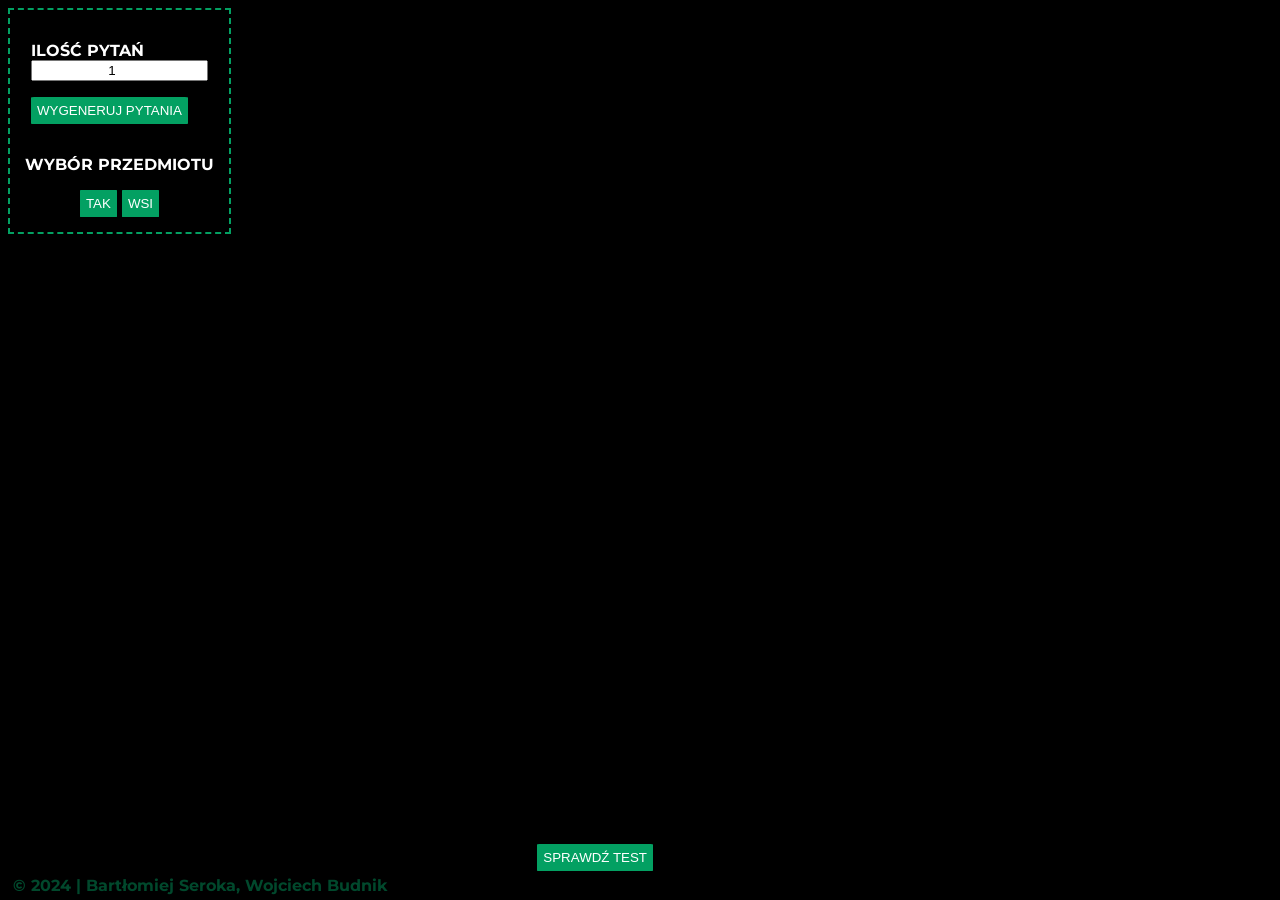
==== index.html @ d6be4b31 "Update index.html" ====
<!DOCTYPE html>
<html>
    <head>
        <meta charset="utf-8">
        <meta http-equiv="X-UA-Compatible" content="IE=edge">
        <title>PRAISE THE MARCIN</title>
        <meta name="description" content="">
        <meta name="viewport" content="width=device-width, initial-scale=1">
        <link rel="stylesheet" href="style.css">
        <link rel="icon" type="image/jpg" href="/img/marcin.jpg">
    </head>
    <body>


           <div class="controlPanel">
                <div class="col">
                    
                    <p>ILOŚĆ PYTAŃ<input type="number" placeholder="1" value="1" id = "questionamount" style="width:fit-content"></p>
                    <button onclick ='startExam()'>WYGENERUJ PYTANIA</button>
                </div>

                <div class="chooseSubject">
                    <p>WYBÓR PRZEDMIOTU</p>
                    <button class="subject" onclick="selectSubject('tak')">TAK</button>
                    <button class='subject' onclick="selectSubject('wsi')">WSI</button>
                </div>

                

            </div>

    
        <footer>
            <div class="copyright">&copy; 2024 | Bartłomiej Seroka, Wojciech Budnik</div>
            <div class="check">
                <button onclick ='checkQuestions()'>SPRAWDŹ TEST</button></center>
            </div>
        </footer>
        <script src="app.js" async defer></script>
        <script src="tak_questions.js" async defer></script>
        <script src="wsi_questions.js" async defer></script>
    </body>
</html>
---- style.css ----
@import url('https://fonts.googleapis.com/css2?family=Montserrat:wght@300&display=swap');

body {
    background-color: rgb(0, 0, 0);
    color: white;
    font-weight: bold;
    font-family: 'Montserrat', sans-serif;
}

.mainBox {
    display: flex;
    margin: 0 auto;
    max-width: 800px; /* Set a maximum width for responsiveness */
    background: rgba(0, 0, 0, 0.6);
    flex-direction: column;
    border-radius: 8px;
    gap: 25px;
    padding: 35px 15px;
    overflow: auto;
    overflow-x:hidden;
    align-items: center;

    
}

.singleQuestion {
    width: 100%; /* Adjust to full width */
    display: flex;
    flex-direction: column;

    justify-content: center;
}

.question {
    width: 100%; /* Adjust to full width */
    font-size: 32px;
    border: 2px dashed #03A062;
    padding: 15px;
}

.questions {
    margin-top: 2%;
    display: flex;
    flex-direction: column;
    gap: 20px;
    font-size: 22px;
    color: gray;
    float: left;
}

.controlPanel {
    position:fixed;
    display: flex;
    align-items: center;
    flex-direction: column;
    gap: 15px;
    border: 2px dashed #03A062;
    padding: 15px;

}


.fractionNumbers {
    display: flex;
    flex-direction: column;
    margin-top: 10%;
    width: fit-content;
    height: fit-content;
    border: 2px dashed #03A062;
    align-items: center;
    gap: 10px;
    padding: 15px;
}

img {
    width: 100%; /* Adjust to full width */
    max-width: 220px; /* Set a maximum width for responsiveness */
    height: auto; /* Maintain aspect ratio */
    padding: 10px;
    margin: 0 auto;
}

/* Scrollbar styles */
::-webkit-scrollbar {
    width: 10px;
}

::-webkit-scrollbar-track {
    background: rgba(0, 0, 0, 1);
}

::-webkit-scrollbar-thumb {
    background: #03A062;
}

::-webkit-scrollbar-thumb:hover {
    background: #555;
}

/* For Internet Explorer */
body {
    scrollbar-face-color: #03A062;
    scrollbar-track-color: #f1f1f1;
}

footer {
    font-weight: bold;
    color: #03A062;
    padding: 5px;
    position: fixed;
    bottom: 0;
    display:flex;
    width: 100%;;
    flex-direction: row;
    gap:15px;
}

.copyright{
    float:left;
    opacity: 0.45;
}

.check{
    position: absolute;
    right:50%;
    bottom:100%;
    float:right
}

.checkBox {
    width: 24px;
    height: 24px;
}

.checkBox:checked {
    accent-color: #03A062;
}

button{ 
    width: fit-content;
    color:white;
    background-color: #03A062;;
    border:none;
    padding:6px;
    border-radius: 2%;
    &:hover{
        cursor: pointer;
        transform: scale(1.1);
    }
    &:active{
        background-color: #26d38e;;
    }
}

#questionamount{
    display:block;
    width: fit-content;
    text-align:center;
}
.chooseSubject{
    text-align: center;
}
input[type="checkbox"] {
    transform: scale(1.35);


}

@media only screen and (max-width: 600px) {
    .controlPanel{
        position:relative;
        width: fit-content;
        margin: 0 auto;
        display:flex;
        flex-direction: row;
        gap: 25px;
    }

    .question{
        font-size:22px;
    }
    .questions {
        font-size:20px
    }

    .subject{
        width:48px;
        height: 48px;;
        border-radius: 8%;
    }



    p{
        text-align: center;
    }
     input[type="checkbox"] {
        transform: scale(1.75);
    
    }

    
    
}
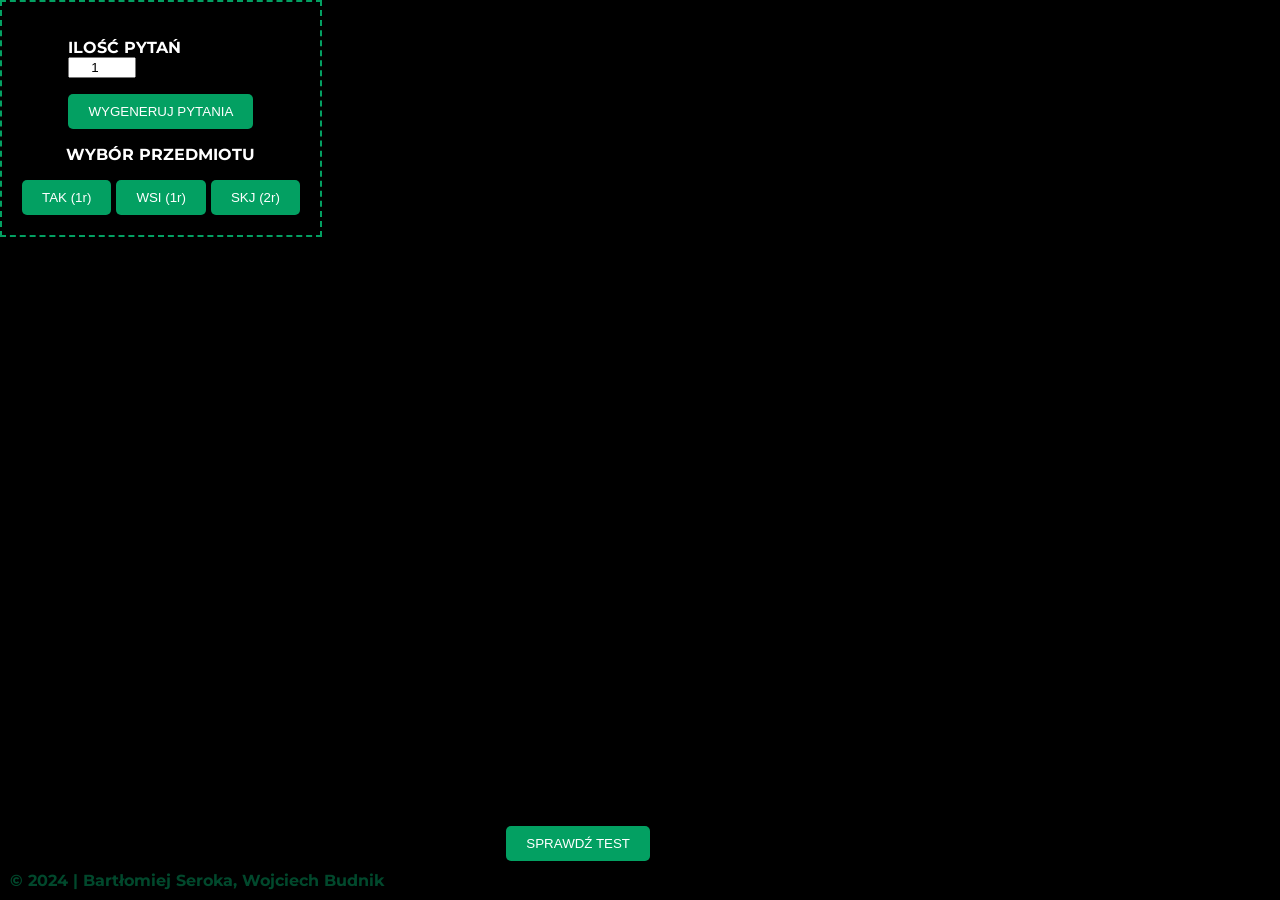
==== commit de2e5ac0: "Add files via upload" ====
--- a/index.html
+++ b/index.html
@@ -1,43 +1,45 @@
 <!DOCTYPE html>
 <html>
-    <head>
-        <meta charset="utf-8">
-        <meta http-equiv="X-UA-Compatible" content="IE=edge">
-        <title>PRAISE THE MARCIN</title>
-        <meta name="description" content="">
-        <meta name="viewport" content="width=device-width, initial-scale=1">
-        <link rel="stylesheet" href="style.css">
-        <link rel="icon" type="image/jpg" href="/img/marcin.jpg">
-    </head>
-    <body>
+<head>
+    <meta charset="utf-8">
+    <meta http-equiv="X-UA-Compatible" content="IE=edge">
+    <title>PRAISE THE MARCIN</title>
+    <meta name="description" content="">
+    <meta name="viewport" content="width=device-width, initial-scale=1">
+    <link rel="stylesheet" href="style.css">
+    <link rel="icon" type="image/jpg" href="/img/marcin.jpg">
+    <!-- Ensure scripts are loaded in order with 'defer' -->
+    <script src="tak_questions.js" defer></script>
+    <script src="wsi_questions.js" defer></script>
+    <script src="skj_questions.js" defer></script>
+    <script src="app.js" defer></script>
+</head>
+<body>
+    <div class="controlPanel">
+        <div class="col">
+            <p>
+                ILOŚĆ PYTAŃ 
+                <input type="number" placeholder="1" value="1" id="questionamount" min="1" style="width: 60px;">
+            </p>
+            <button onclick="startExam()">WYGENERUJ PYTANIA</button>
+        </div>
 
+        <div class="chooseSubject">
+            <p>WYBÓR PRZEDMIOTU</p>
+            <button class="subject" onclick="selectSubject('tak')">TAK (1r)</button>
+            <button class="subject" onclick="selectSubject('wsi')">WSI (1r)</button>
+            <button class="subject" onclick="selectSubject('skj')">SKJ (2r)</button>
+        </div>
 
-           <div class="controlPanel">
-                <div class="col">
-                    
-                    <p>ILOŚĆ PYTAŃ<input type="number" placeholder="1" value="1" id = "questionamount" style="width:fit-content"></p>
-                    <button onclick ='startExam()'>WYGENERUJ PYTANIA</button>
-                </div>
+        <!-- Total Questions Display -->
+        <div id="totalQuestions" class="totalQuestions"></div>
+    </div>
 
-                <div class="chooseSubject">
-                    <p>WYBÓR PRZEDMIOTU</p>
-                    <button class="subject" onclick="selectSubject('tak')">TAK</button>
-                    <button class='subject' onclick="selectSubject('wsi')">WSI</button>
-                </div>
-
-                
-
-            </div>
-
-    
-        <footer>
-            <div class="copyright">&copy; 2024 | Bartłomiej Seroka, Wojciech Budnik</div>
-            <div class="check">
-                <button onclick ='checkQuestions()'>SPRAWDŹ TEST</button></center>
-            </div>
-        </footer>
-        <script src="app.js" async defer></script>
-        <script src="tak_questions.js" async defer></script>
-        <script src="wsi_questions.js" async defer></script>
-    </body>
+    <footer>
+        <div class="copyright">&copy; 2024 | Bartłomiej Seroka, Wojciech Budnik</div>
+        <div class="check">
+            <button onclick="checkQuestions()">SPRAWDŹ TEST</button>
+        </div>
+    </footer>
+</body>
 </html>
--- a/style.css
+++ b/style.css
@@ -1,130 +1,113 @@
 @import url('https://fonts.googleapis.com/css2?family=Montserrat:wght@300&display=swap');
+
+
+html, body {
+    height: 100%;
+    width: 100%;
+    margin: 0; 
+}
 
 body {
     background-color: rgb(0, 0, 0);
     color: white;
     font-weight: bold;
     font-family: 'Montserrat', sans-serif;
+    display: flex;
+    flex-direction: column;
+    overflow: hidden;
+}
+
+.controlPanel {
+    position:absolute;
+    display: flex;
+    flex-direction: column;
+    justify-content: space-between;
+    align-items: center;
+    padding: 20px;
+    background: rgba(0, 0, 0, 0.8);
+    border: 2px dashed #03A062;
 }
 
 .mainBox {
     display: flex;
-    margin: 0 auto;
-    max-width: 800px; /* Set a maximum width for responsiveness */
-    background: rgba(0, 0, 0, 0.6);
     flex-direction: column;
-    border-radius: 8px;
-    gap: 25px;
-    padding: 35px 15px;
-    overflow: auto;
+    align-items: center;
+    justify-content: flex-start; 
+    gap: 20px;
+    padding: 20px;
+    background: rgba(0, 0, 0, 0.8);
+    border-radius: 10px;
+    width: 45%;
+    flex: 1; 
+    margin: 20px auto;
+    border: 1px dashed #03A062;
     overflow-x:hidden;
-    align-items: center;
-
-    
-}
-
-.singleQuestion {
-    width: 100%; /* Adjust to full width */
-    display: flex;
-    flex-direction: column;
-
-    justify-content: center;
-}
-
-.question {
-    width: 100%; /* Adjust to full width */
-    font-size: 32px;
-    border: 2px dashed #03A062;
-    padding: 15px;
-}
-
-.questions {
-    margin-top: 2%;
-    display: flex;
-    flex-direction: column;
-    gap: 20px;
-    font-size: 22px;
-    color: gray;
-    float: left;
-}
-
-.controlPanel {
-    position:fixed;
-    display: flex;
-    align-items: center;
-    flex-direction: column;
-    gap: 15px;
-    border: 2px dashed #03A062;
-    padding: 15px;
-
-}
-
-
-.fractionNumbers {
-    display: flex;
-    flex-direction: column;
-    margin-top: 10%;
-    width: fit-content;
-    height: fit-content;
-    border: 2px dashed #03A062;
-    align-items: center;
-    gap: 10px;
-    padding: 15px;
-}
-
-img {
-    width: 100%; /* Adjust to full width */
-    max-width: 220px; /* Set a maximum width for responsiveness */
-    height: auto; /* Maintain aspect ratio */
-    padding: 10px;
-    margin: 0 auto;
-}
-
-/* Scrollbar styles */
-::-webkit-scrollbar {
-    width: 10px;
-}
-
-::-webkit-scrollbar-track {
-    background: rgba(0, 0, 0, 1);
-}
-
-::-webkit-scrollbar-thumb {
-    background: #03A062;
-}
-
-::-webkit-scrollbar-thumb:hover {
-    background: #555;
-}
-
-/* For Internet Explorer */
-body {
-    scrollbar-face-color: #03A062;
-    scrollbar-track-color: #f1f1f1;
+    overflow-y: auto; 
 }
 
 footer {
     font-weight: bold;
     color: #03A062;
-    padding: 5px;
-    position: fixed;
-    bottom: 0;
-    display:flex;
-    width: 100%;;
-    flex-direction: row;
-    gap:15px;
+    padding: 10px;
+    background: rgba(0, 0, 0, 0.8); 
+    
+    display: flex;
+    justify-content: space-between;
+    align-items: center;
+    width: 100%;
+    flex-shrink: 0; 
+    position:fixed;
+    bottom:0;
 }
 
-.copyright{
-    float:left;
+
+.singleQuestion {
+    display: flex;
+    flex-direction: column;
+    justify-content: space-between;
+    padding: 15px;
+    margin:20px;
+    gap:5px;
+    border: 1px dashed #03A062;
+    border-radius: 5px;
+
+    margin-bottom: 15px;
+    width:90%;
+    height: fit-content;
+}
+
+.question {
+    font-size: 24px;
+    overflow-wrap: break-word;
+    word-wrap: break-word;
+    hyphens: auto;
+    border: 2px dashed #03A062;
+    padding: 15px;
+}
+
+.answers {
+    display: flex;
+    flex-direction: column;
+    gap: 10px;
+}
+
+.questionImage {
+    max-width: 100%;
+    height: auto;
+    margin: 10px 0;
+}
+
+
+.copyright {
+    float: left;
     opacity: 0.45;
 }
 
-.check{
+.check {
     position: absolute;
-    right:50%;
-    bottom:100%;
-    float:right
+    right: 50%;
+    bottom: 100%;
+    float: right;
 }
 
 .checkBox {
@@ -136,69 +119,77 @@
     accent-color: #03A062;
 }
 
-button{ 
+button { 
     width: fit-content;
-    color:white;
-    background-color: #03A062;;
-    border:none;
-    padding:6px;
-    border-radius: 2%;
-    &:hover{
-        cursor: pointer;
-        transform: scale(1.1);
-    }
-    &:active{
-        background-color: #26d38e;;
-    }
+    color: white;
+    background-color: #03A062;
+    border: none;
+    padding: 10px 20px;
+    border-radius: 5px;
+    cursor: pointer;
+    transition: transform 0.2s, background-color 0.2s;
 }
 
-#questionamount{
-    display:block;
-    width: fit-content;
-    text-align:center;
+button:hover {
+    transform: scale(1.05);
 }
-.chooseSubject{
+
+button:active {
+    background-color: #26d38e;
+}
+
+#questionamount {
+    display: block;
+    width: 60px;
     text-align: center;
 }
+
+.chooseSubject {
+    text-align: center;
+}
+
 input[type="checkbox"] {
     transform: scale(1.35);
-
-
 }
 
 @media only screen and (max-width: 600px) {
-    .controlPanel{
-        position:relative;
+    .controlPanel {
+        position: relative;
         width: fit-content;
         margin: 0 auto;
-        display:flex;
+        display: flex;
         flex-direction: row;
         gap: 25px;
     }
 
-    .question{
-        font-size:22px;
-    }
-    .questions {
-        font-size:20px
+    .mainBox {
+        width: 90%;
+        padding: 15px;
     }
 
-    .subject{
-        width:48px;
-        height: 48px;;
+    .singleQuestion {
+        min-height: 150px;
+    }
+
+    .question {
+        font-size: 20px;
+    }
+
+    .answers {
+        gap: 8px;
+    }
+
+    .subject {
+        width: 48px;
+        height: 48px;
         border-radius: 8%;
     }
 
-
-
-    p{
+    p {
         text-align: center;
     }
-     input[type="checkbox"] {
+
+    input[type="checkbox"] {
         transform: scale(1.75);
-    
     }
-
-    
-    
 }
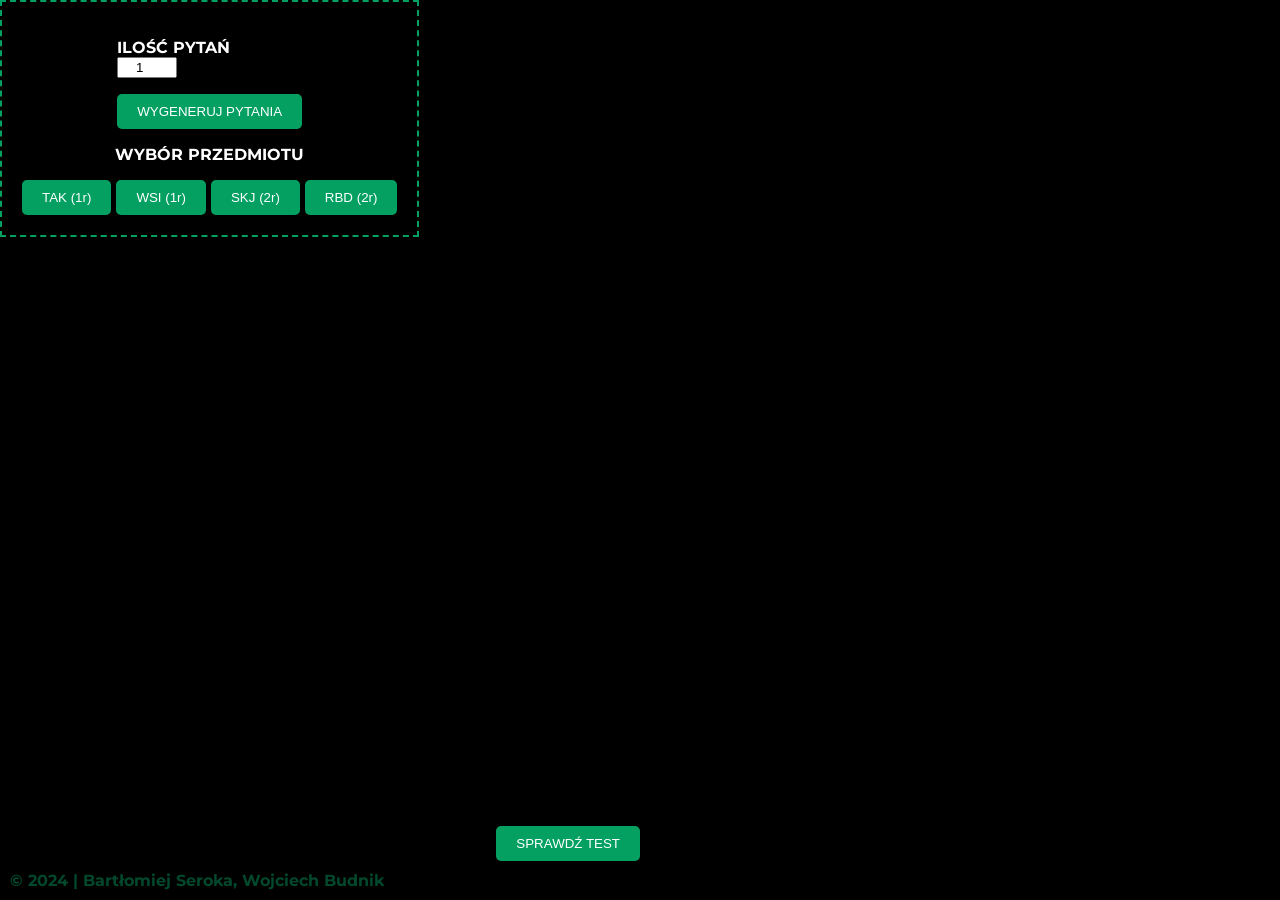
==== commit f94c5b00: "Add files via upload + RBD" ====
--- a/index.html
+++ b/index.html
@@ -12,6 +12,7 @@
     <script src="tak_questions.js" defer></script>
     <script src="wsi_questions.js" defer></script>
     <script src="skj_questions.js" defer></script>
+    <script src="rbd_questions.js" defer></script>
     <script src="app.js" defer></script>
 </head>
 <body>
@@ -29,6 +30,7 @@
             <button class="subject" onclick="selectSubject('tak')">TAK (1r)</button>
             <button class="subject" onclick="selectSubject('wsi')">WSI (1r)</button>
             <button class="subject" onclick="selectSubject('skj')">SKJ (2r)</button>
+            <button class="subject" onclick="selectSubject('rbd')">RBD (2r)</button>
         </div>
 
         <!-- Total Questions Display -->
--- a/style.css
+++ b/style.css
@@ -1,5 +1,8 @@
 @import url('https://fonts.googleapis.com/css2?family=Montserrat:wght@300&display=swap');
 
+* {
+    box-sizing: border-box;
+}
 
 html, body {
     height: 100%;
@@ -18,7 +21,7 @@
 }
 
 .controlPanel {
-    position:absolute;
+    position: absolute;
     display: flex;
     flex-direction: column;
     justify-content: space-between;
@@ -26,6 +29,7 @@
     padding: 20px;
     background: rgba(0, 0, 0, 0.8);
     border: 2px dashed #03A062;
+    z-index: 10; /* Upewnij się, że panel kontrolny jest nad innymi elementami */
 }
 
 .mainBox {
@@ -41,7 +45,7 @@
     flex: 1; 
     margin: 20px auto;
     border: 1px dashed #03A062;
-    overflow-x:hidden;
+    overflow-x: hidden;
     overflow-y: auto; 
 }
 
@@ -50,29 +54,26 @@
     color: #03A062;
     padding: 10px;
     background: rgba(0, 0, 0, 0.8); 
-    
     display: flex;
     justify-content: space-between;
     align-items: center;
     width: 100%;
     flex-shrink: 0; 
     position:fixed;
-    bottom:0;
-}
-
+    bottom: 0;
+    left: 0;
+}
 
 .singleQuestion {
     display: flex;
     flex-direction: column;
     justify-content: space-between;
     padding: 15px;
-    margin:20px;
-    gap:5px;
+    margin: 20px 0; /* Zmniejszenie marginesu bocznego */
+    gap: 5px;
     border: 1px dashed #03A062;
     border-radius: 5px;
-
-    margin-bottom: 15px;
-    width:90%;
+    width: 100%; /* Ustawienie na 100% szerokości rodzica */
     height: fit-content;
 }
 
@@ -80,6 +81,7 @@
     font-size: 24px;
     overflow-wrap: break-word;
     word-wrap: break-word;
+    word-break: break-word; /* Dodane dla lepszego łamania słów */
     hyphens: auto;
     border: 2px dashed #03A062;
     padding: 15px;
@@ -96,7 +98,6 @@
     height: auto;
     margin: 10px 0;
 }
-
 
 .copyright {
     float: left;
@@ -155,24 +156,26 @@
 @media only screen and (max-width: 600px) {
     .controlPanel {
         position: relative;
-        width: fit-content;
-        margin: 0 auto;
+        width: 90%; /* Zwiększenie szerokości dla lepszego dopasowania */
+        margin: 10px auto; /* Dodanie marginesu góra/dół */
         display: flex;
-        flex-direction: row;
-        gap: 25px;
+        flex-direction: column; /* Zmiana na kolumnę dla lepszej czytelności */
+        gap: 15px; /* Zmniejszenie odstępu */
     }
 
     .mainBox {
-        width: 90%;
+        width: 95%; /* Dostosowanie szerokości */
         padding: 15px;
     }
 
     .singleQuestion {
-        min-height: 150px;
+        min-height: auto; /* Usunięcie stałej wysokości */
+        margin: 10px 0; /* Zmniejszenie marginesów */
     }
 
     .question {
-        font-size: 20px;
+        font-size: 18px; /* Zmniejszenie rozmiaru czcionki */
+        padding: 10px; /* Zmniejszenie paddingu */
     }
 
     .answers {
@@ -190,6 +193,40 @@
     }
 
     input[type="checkbox"] {
-        transform: scale(1.75);
-    }
-}
+        transform: scale(1.5); /* Dostosowanie skalowania */
+    }
+
+    /* Dodatkowe poprawki dla lepszej responsywności */
+
+    .controlPanel button {
+        padding: 8px 16px;
+        font-size: 14px;
+    }
+
+    footer {
+
+        flex-direction: column;
+        align-items: flex-start;
+        padding: 15px;
+    }
+
+    .singleQuestion {
+        padding: 10px;
+    }
+
+    .questionImage {
+        margin: 8px 0;
+    }
+
+    /* Zapewnienie, że elementy nie będą nachodzić na siebie */
+    .check {
+        position: static;
+        transform: translate(0, 0);
+        margin-top: 10px;
+    }
+
+    .checkBox {
+        width: 20px;
+        height: 20px;
+    }
+}
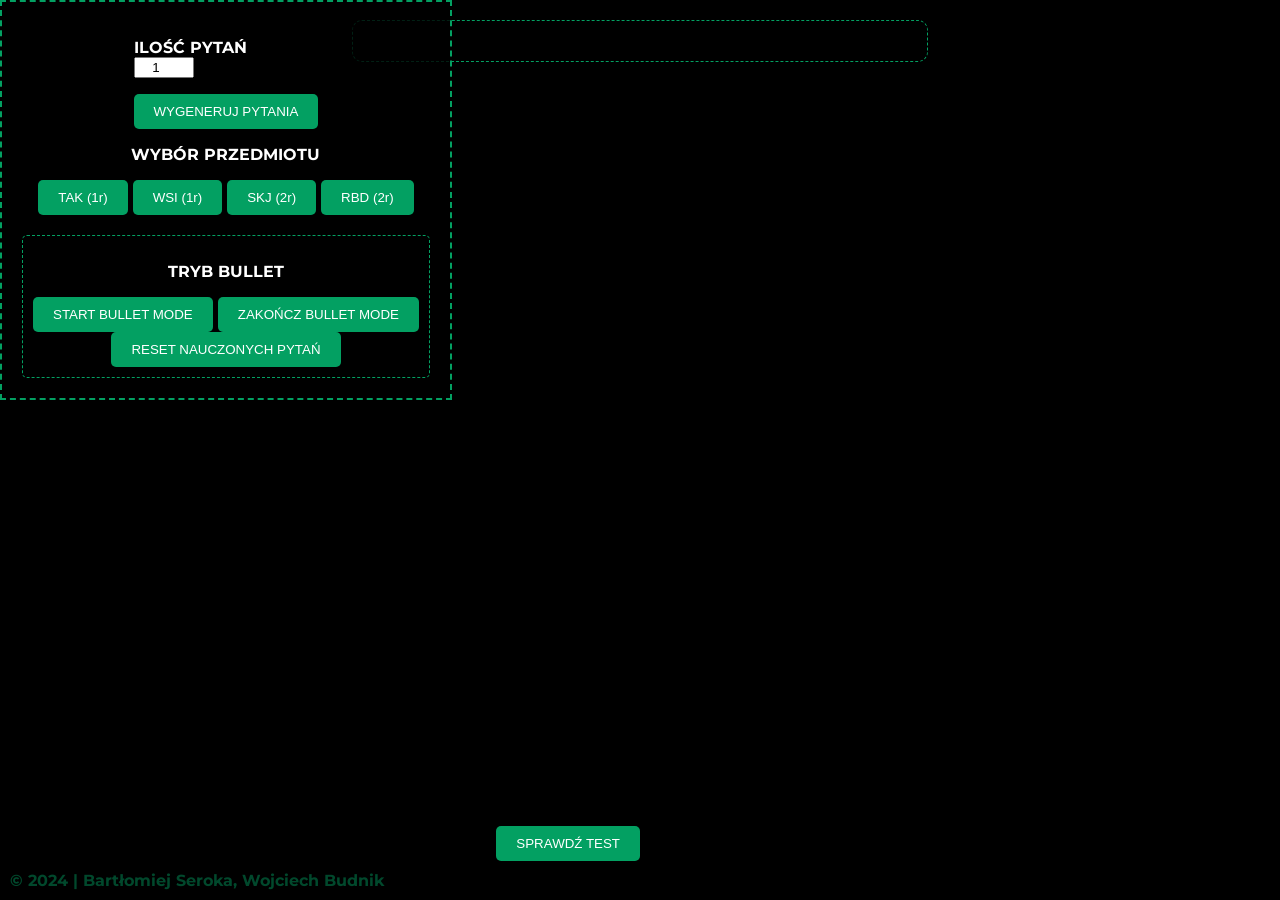
==== commit 8f7a623d: "Add files via upload" ====
--- a/index.html
+++ b/index.html
@@ -8,14 +8,18 @@
     <meta name="viewport" content="width=device-width, initial-scale=1">
     <link rel="stylesheet" href="style.css">
     <link rel="icon" type="image/jpg" href="/img/marcin.jpg">
-    <!-- Ensure scripts are loaded in order with 'defer' -->
+
     <script src="tak_questions.js" defer></script>
     <script src="wsi_questions.js" defer></script>
     <script src="skj_questions.js" defer></script>
     <script src="rbd_questions.js" defer></script>
     <script src="app.js" defer></script>
+    <script src="bullet.js" defer></script>
+
 </head>
 <body>
+    <div id="toggleControlPanel" class="toggleButton">☰</div>
+    
     <div class="controlPanel">
         <div class="col">
             <p>
@@ -33,10 +37,22 @@
             <button class="subject" onclick="selectSubject('rbd')">RBD (2r)</button>
         </div>
 
-        <!-- Total Questions Display -->
         <div id="totalQuestions" class="totalQuestions"></div>
+        
+        <!-- Nowa sekcja dla trybu BULLET -->
+        <div class="bulletModeControl">
+            <p>TRYB BULLET</p>
+            <button onclick="startBulletMode()">START BULLET MODE</button>
+            <button onclick="stopBulletMode()">ZAKOŃCZ BULLET MODE</button>
+            <div id="bulletFeedback"></div>
+            <div id="learnedStats"></div>
+            <button onclick="resetLearnedQuestions()">RESET NAUCZONYCH PYTAŃ</button>
+        </div>
     </div>
 
+    <!-- Kontener dla pytań w trybie BULLET -->
+    <div id="bulletQuestionContainer"></div>
+    
     <footer>
         <div class="copyright">&copy; 2024 | Bartłomiej Seroka, Wojciech Budnik</div>
         <div class="check">
--- a/style.css
+++ b/style.css
@@ -29,7 +29,14 @@
     padding: 20px;
     background: rgba(0, 0, 0, 0.8);
     border: 2px dashed #03A062;
-    z-index: 10; /* Upewnij się, że panel kontrolny jest nad innymi elementami */
+    z-index: 10; 
+    transition: transform 0.3s ease, opacity 0.3s ease;
+}
+
+
+.controlPanel.hidden {
+    transform: translateY(-100%);
+    opacity: 0;
 }
 
 .mainBox {
@@ -59,7 +66,7 @@
     align-items: center;
     width: 100%;
     flex-shrink: 0; 
-    position:fixed;
+    position: fixed;
     bottom: 0;
     left: 0;
 }
@@ -69,11 +76,11 @@
     flex-direction: column;
     justify-content: space-between;
     padding: 15px;
-    margin: 20px 0; /* Zmniejszenie marginesu bocznego */
+    margin: 20px 0;
     gap: 5px;
     border: 1px dashed #03A062;
     border-radius: 5px;
-    width: 100%; /* Ustawienie na 100% szerokości rodzica */
+    width: 100%; 
     height: fit-content;
 }
 
@@ -81,7 +88,7 @@
     font-size: 24px;
     overflow-wrap: break-word;
     word-wrap: break-word;
-    word-break: break-word; /* Dodane dla lepszego łamania słów */
+    word-break: break-word;
     hyphens: auto;
     border: 2px dashed #03A062;
     padding: 15px;
@@ -153,29 +160,49 @@
     transform: scale(1.35);
 }
 
-@media only screen and (max-width: 600px) {
+
+.toggleButton {
+    display: none;
+    position: fixed;
+    top: 10px;
+    left: 10px;
+    font-size: 24px;
+    color: #03A062;
+    cursor: pointer;
+    z-index: 20;
+}
+
+@media only screen and (max-width: 800px) {
+
     .controlPanel {
-        position: relative;
-        width: 90%; /* Zwiększenie szerokości dla lepszego dopasowania */
-        margin: 10px auto; /* Dodanie marginesu góra/dół */
-        display: flex;
-        flex-direction: column; /* Zmiana na kolumnę dla lepszej czytelności */
-        gap: 15px; /* Zmniejszenie odstępu */
-    }
-
+        width: 100%; 
+        padding: 10px;
+        gap: 10px;
+        position: fixed; 
+        top: 50px; 
+        left: 0;
+        overflow-y: auto;
+    }
+
+   
+    .toggleButton {
+        display: block; 
+    }
+
+  
     .mainBox {
-        width: 95%; /* Dostosowanie szerokości */
+        width: 95%;
         padding: 15px;
     }
 
     .singleQuestion {
-        min-height: auto; /* Usunięcie stałej wysokości */
-        margin: 10px 0; /* Zmniejszenie marginesów */
+        min-height: auto; 
+        margin: 10px 0; 
     }
 
     .question {
-        font-size: 18px; /* Zmniejszenie rozmiaru czcionki */
-        padding: 10px; /* Zmniejszenie paddingu */
+        font-size: 18px;
+        padding: 10px; 
     }
 
     .answers {
@@ -193,10 +220,9 @@
     }
 
     input[type="checkbox"] {
-        transform: scale(1.5); /* Dostosowanie skalowania */
-    }
-
-    /* Dodatkowe poprawki dla lepszej responsywności */
+        transform: scale(1.5);
+    }
+
 
     .controlPanel button {
         padding: 8px 16px;
@@ -204,10 +230,10 @@
     }
 
     footer {
-
         flex-direction: column;
         align-items: flex-start;
         padding: 15px;
+        position: static; 
     }
 
     .singleQuestion {
@@ -218,15 +244,43 @@
         margin: 8px 0;
     }
 
-    /* Zapewnienie, że elementy nie będą nachodzić na siebie */
+
+    footer .copyright {
+        display: none;
+    }
+
     .check {
-        position: static;
-        transform: translate(0, 0);
-        margin-top: 10px;
-    }
-
-    .checkBox {
-        width: 20px;
-        height: 20px;
-    }
-}
+        position: fixed;
+        bottom: 10px;
+        right: 10px;
+    }
+}
+
+
+/* Style dla sekcji trybu BULLET w panelu */
+.bulletModeControl {
+    margin-top: 20px;
+    padding: 10px;
+    border: 1px dashed #03A062;
+    border-radius: 5px;
+    text-align: center;
+}
+
+/* Opcjonalnie: dostosowanie kontenera dla pytania bullet */
+#bulletQuestionContainer {
+    width: 45%;
+    margin: 20px auto;
+    padding: 20px;
+    background: rgba(0, 0, 0, 0.8);
+    border: 1px dashed #03A062;
+    border-radius: 10px;
+    overflow-y: auto;
+}
+
+/* W media queries możesz ewentualnie rozszerzyć style, aby lepiej wyglądały na mniejszych ekranach */
+@media only screen and (max-width: 800px) {
+    #bulletQuestionContainer {
+        width: 95%;
+        padding: 15px;
+    }
+}
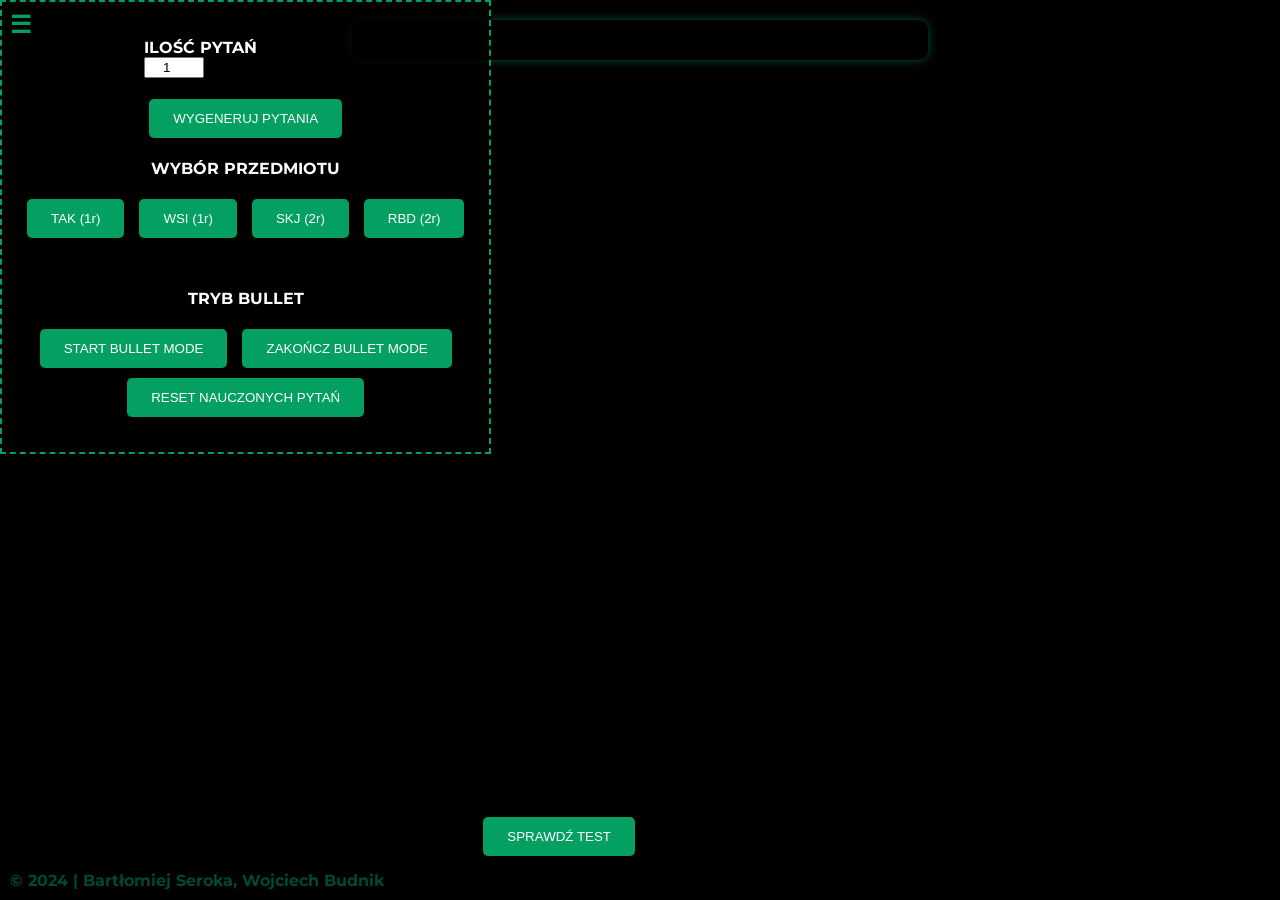
==== commit df62a18a: "Add files via upload" ====
--- a/index.html
+++ b/index.html
@@ -13,6 +13,7 @@
     <script src="wsi_questions.js" defer></script>
     <script src="skj_questions.js" defer></script>
     <script src="rbd_questions.js" defer></script>
+    <script src="flashcards.js" defer></script>
     <script src="app.js" defer></script>
     <script src="bullet.js" defer></script>
 
--- a/style.css
+++ b/style.css
@@ -78,7 +78,9 @@
     padding: 15px;
     margin: 20px 0;
     gap: 5px;
-    border: 1px dashed #03A062;
+    border-left: 2px solid silver;
+    border-right: 2px solid silver;
+    color:grainsboro;
     border-radius: 5px;
     width: 100%; 
     height: fit-content;
@@ -162,7 +164,6 @@
 
 
 .toggleButton {
-    display: none;
     position: fixed;
     top: 10px;
     left: 10px;
@@ -185,9 +186,6 @@
     }
 
    
-    .toggleButton {
-        display: block; 
-    }
 
   
     .mainBox {
@@ -261,7 +259,6 @@
 .bulletModeControl {
     margin-top: 20px;
     padding: 10px;
-    border: 1px dashed #03A062;
     border-radius: 5px;
     text-align: center;
 }
@@ -272,7 +269,6 @@
     margin: 20px auto;
     padding: 20px;
     background: rgba(0, 0, 0, 0.8);
-    border: 1px dashed #03A062;
     border-radius: 10px;
     overflow-y: auto;
 }
@@ -284,3 +280,117 @@
         padding: 15px;
     }
 }
+
+
+
+.flashcard, .flashcard-test {
+    border: 1px dashed #03A062;
+    padding: 15px;
+    margin-bottom: 10px;
+    border-radius: 5px;
+  }
+  .flashcard-question, .flashcard-test-question {
+    font-size: 20px;
+    margin-bottom: 5px;
+  }
+  .flashcard-answer, .flashcard-test-answer {
+    font-size: 18px;
+    margin-bottom: 10px;
+    white-space: pre-line;
+  }
+
+
+
+  /* ===============================
+   Style dla kontenera trybu BULLET
+   =============================== */
+#bulletQuestionContainer {
+    width: 45%;
+    margin: 20px auto;
+    padding: 20px;
+    background: rgba(0, 0, 0, 0.9); /* ciemniejsze tło */
+    border-radius: 10px;
+    overflow-y: auto;
+    box-shadow: 0 0 10px rgba(3, 160, 98, 0.5);
+  }
+  
+  /* ===============================
+     Style dla fiszek (nauka i quiz)
+     =============================== */
+  .flashcard,
+  .flashcard-test {
+    border: 1px solid #03A062;  /* mocniejsza ramka */
+    padding: 20px;
+    margin-bottom: 20px;
+    border-radius: 8px;
+    background-color: rgba(255, 255, 255, 0.1); /* lekko kontrastowe tło */
+  }
+  
+  /* ===============================
+     Style dla pytań
+     =============================== */
+  .flashcard-question,
+  .flashcard-test-question {
+    font-size: 22px;
+    margin-bottom: 10px;
+    color: #ffffff; /* jasny tekst na ciemnym tle */
+    font-weight: bold;
+  }
+  
+  /* ===============================
+     Style dla odpowiedzi
+     =============================== */
+  .flashcard-answer,
+  .flashcard-test-answer {
+    font-size: 20px;
+    margin-bottom: 15px;
+    color: #cccccc;  /* szary, ale czytelny kolor */
+    white-space: pre-line;
+  }
+  
+  /* ===============================
+     Style dla formularza i opcji quizowych
+     =============================== */
+  form label {
+    font-size: 20px;
+    margin-right: 10px;
+    margin-bottom: 8px;
+    display: inline-block;
+    color: #ffffff;
+  }
+  
+  form input[type="radio"] {
+    margin-right: 8px;
+    transform: scale(1.2);
+  }
+  
+  /* ===============================
+     Uniwersalne style dla przycisków
+     =============================== */
+  button {
+    color: #ffffff;
+    background-color: #03A062;
+    border: none;
+    padding: 12px 24px;
+    border-radius: 5px;
+    cursor: pointer;
+    transition: transform 0.2s, background-color 0.2s;
+    margin: 5px;
+  }
+  
+  button:hover {
+    transform: scale(1.05);
+  }
+  
+  button:active {
+    background-color: #026d50;
+  }
+  
+  /* ===============================
+     Dodatkowe poprawki odstępów
+     =============================== */
+  #bulletQuestionContainer p {
+    line-height: 1.5;
+    margin: 0 0 10px;
+  }
+  
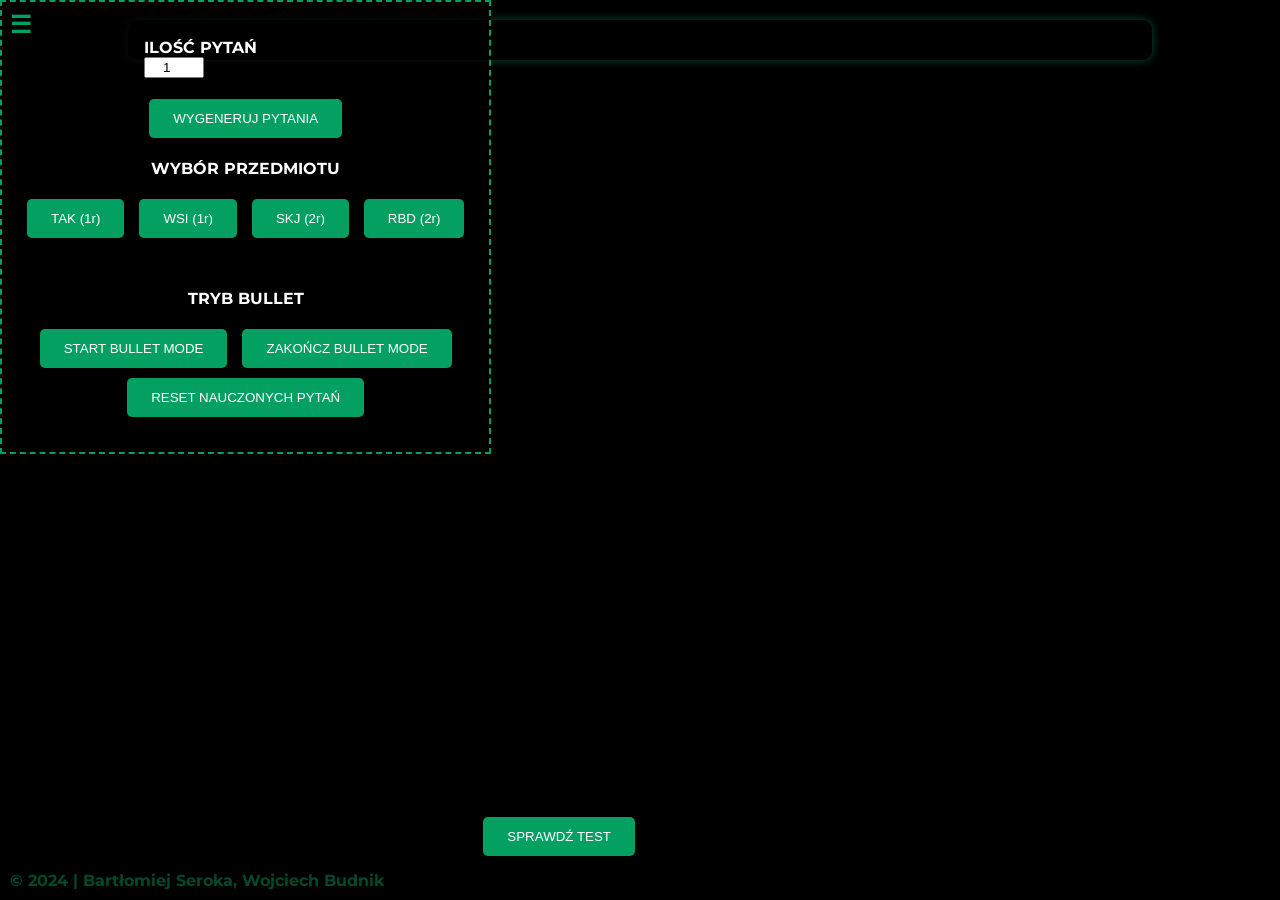
==== commit 66ba5c83: "Add files via upload" ====
--- a/index.html
+++ b/index.html
@@ -13,8 +13,9 @@
     <script src="wsi_questions.js" defer></script>
     <script src="skj_questions.js" defer></script>
     <script src="rbd_questions.js" defer></script>
-    <script src="flashcards.js" defer></script>
+    <script src="flashcards_skj.js" defer></script>
     <script src="app.js" defer></script>
+    <script src="flashcards_rbd.js" defer></script>
     <script src="bullet.js" defer></script>
 
 </head>
--- a/style.css
+++ b/style.css
@@ -305,7 +305,7 @@
    Style dla kontenera trybu BULLET
    =============================== */
 #bulletQuestionContainer {
-    width: 45%;
+    width: 80%;
     margin: 20px auto;
     padding: 20px;
     background: rgba(0, 0, 0, 0.9); /* ciemniejsze tło */
